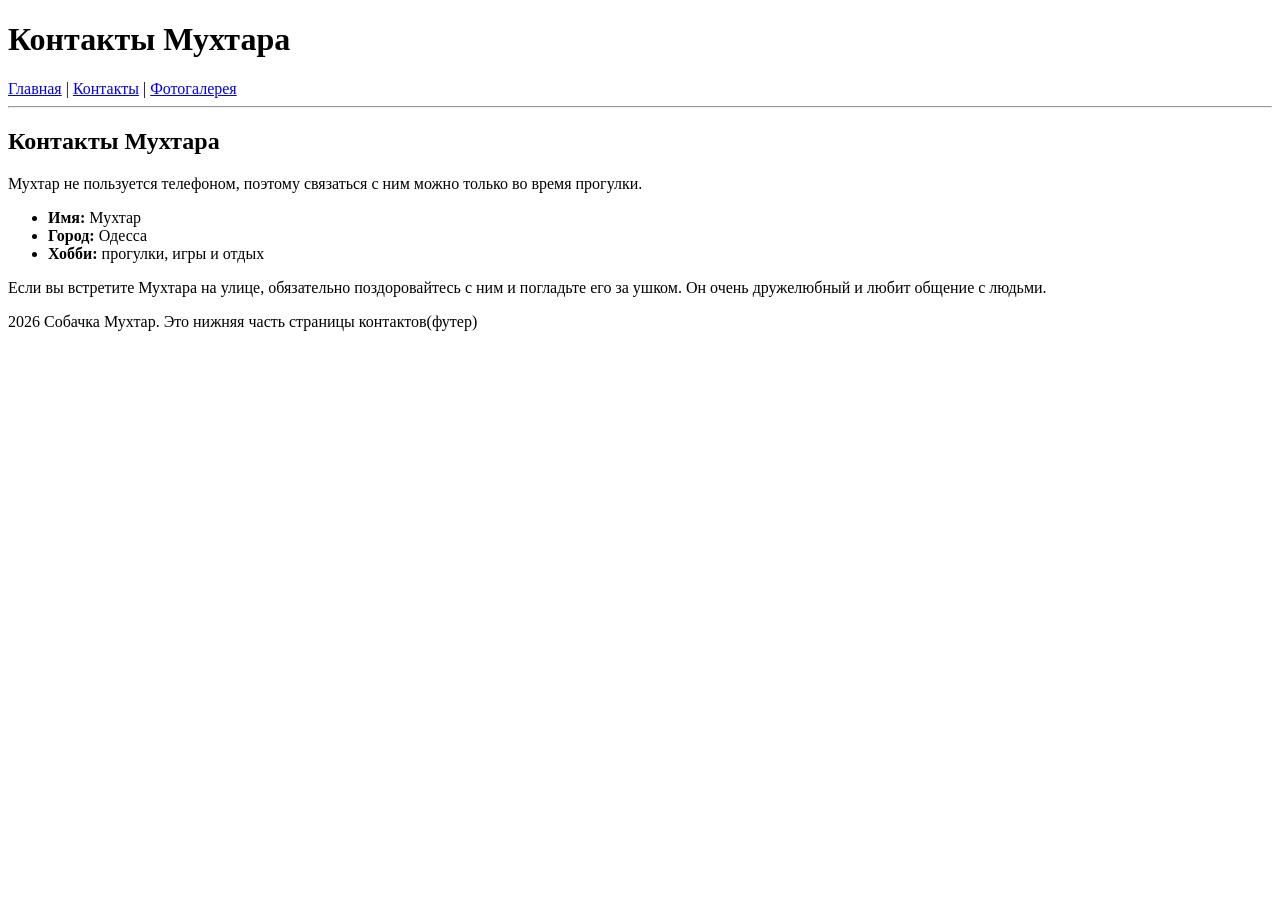
==== pages/contact.html @ 738abf12 "Created website about my dog Mukhtar" ====
<!DOCTYPE html>
<html lang="en">
<head>
    <meta charset="UTF-8">
    <title>Контакты</title>
</head>
<body>
    <header>
        <h1>Контакты Мухтара</h1>

        <nav>
            <a href="../index.html">Главная</a> |
            <a href="../pages/contact.html">Контакты</a> |
            <a href="../pages/gallery.html">Фотогалерея</a>
        </nav>
    </header>
    <hr>
    <h2>Контакты Мухтара</h2>

        <p>
            Мухтар не пользуется телефоном, поэтому связаться с ним можно только во время прогулки.
        </p>

        <ul>
            <li><b>Имя:</b> Мухтар</li>
            <li><b>Город:</b> Одесса</li>
            <li><b>Хобби:</b> прогулки, игры и отдых</li>
        </ul>

        <p>
            Если вы встретите Мухтара на улице,
            обязательно поздоровайтесь с ним и погладьте его за ушком. Он очень дружелюбный и любит общение с людьми.
        </p>
        </body>
    </hr>
        <footer>
            <p>2026 Собачка Мухтар. Это нижняя часть страницы контактов(футер)</p>
        </footer>
</html>
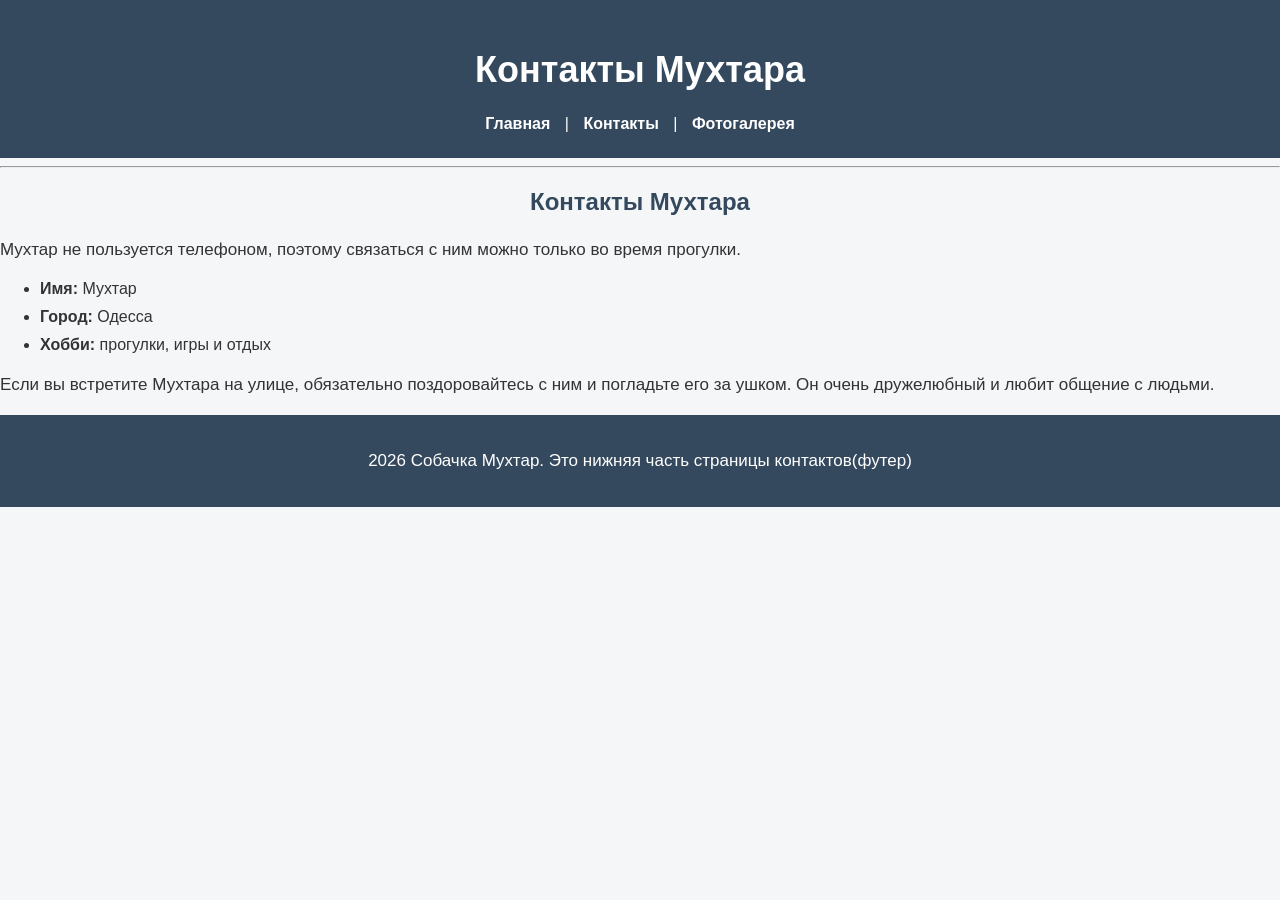
==== commit 7b2090bd: "Added CSS styling by using (link src) and image class for centering it" ====
--- a/pages/contact.html
+++ b/pages/contact.html
@@ -3,6 +3,7 @@
 <head>
     <meta charset="UTF-8">
     <title>Контакты</title>
+    <link rel="stylesheet" href="../style.css">
 </head>
 <body>
     <header>
--- a/style.css
+++ b/style.css
@@ -0,0 +1,88 @@
+
+body {
+    background-color: #f4f6f8;
+    color: #333333;
+    font-family: Arial, sans-serif;
+    margin: 0;
+    padding: 0;
+}
+
+header {
+    background-color: #34495e;
+    color: white;
+    text-align: center;
+    padding: 25px;
+}
+
+.image{
+    display: block;
+    margin: 0 auto;
+    border-radius: 10px;
+}
+
+/* Заголовок 1-го уровня */
+h1 {
+    font-size: 36px;
+}
+
+/* Заголовок 2-го уровня */
+h2 {
+    text-align: center;
+    color: #34495e;
+}
+
+/* Навигация */
+nav {
+    margin-top: 20px;
+}
+
+/* Навигация линков(ссылок) */
+nav a {
+    color: white;
+    text-decoration: none;
+    margin: 10px;
+    font-weight: bold;
+}
+
+/* Покрытие при наведении на навигацию*/
+nav a:hover {
+    color: #f1c40f;
+}
+
+/* Основа*/
+main {
+    max-width: 900px;
+    margin: 30px auto;
+    padding: 25px;
+    background-color: white;
+}
+
+/* Текст/параграф*/
+p {
+    font-size: 17px;
+    line-height: 1.6;
+}
+
+/* Списки */
+li {
+    margin-bottom: 10px;
+}
+
+/* Галерея */
+figure {
+    text-align: center;
+    margin: 30px 0;
+}
+
+figcaption {
+    margin-top: 10px;
+    font-style: italic;
+}
+
+/* Нижняя часть сайта */
+footer {
+    background-color: #34495e;
+    color: white;
+    text-align: center;
+    padding: 15px;
+}
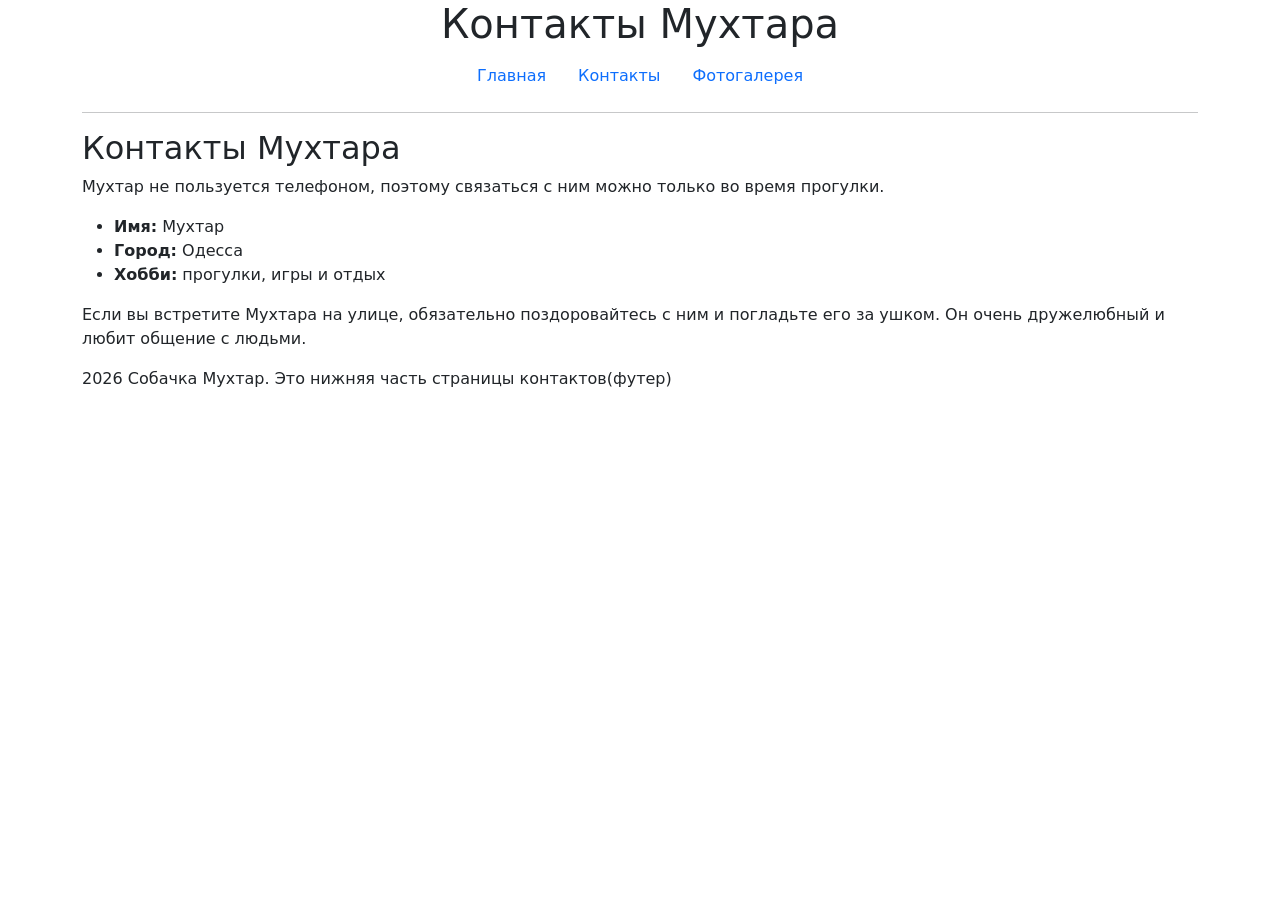
==== commit dce1dc99: "Added styles by using bootstrap library with comments in code" ====
--- a/pages/contact.html
+++ b/pages/contact.html
@@ -3,20 +3,39 @@
 <head>
     <meta charset="UTF-8">
     <title>Контакты</title>
-    <link rel="stylesheet" href="../style.css">
+    <link
+        href="https://cdn.jsdelivr.net/npm/bootstrap@5.3.3/dist/css/bootstrap.min.css"
+        rel="stylesheet">
+    <!--
+    <link rel="stylesheet" href="../style.css"> -->
 </head>
-<body>
+<!-- Проверка на использование класса container в bootstrap-->
+<body class="container">
     <header>
-        <h1>Контакты Мухтара</h1>
+         <!--Проверка на использование класса text-center в bootstrap-->
+        <h1 class="text-center">Контакты Мухтара</h1>
 
+        <!-- Проверка на использование навигации, поэтому для навигации я использую bootstrap в виде навигационной панели под этим комментарием
         <nav>
             <a href="../index.html">Главная</a> |
             <a href="../pages/contact.html">Контакты</a> |
             <a href="../pages/gallery.html">Фотогалерея</a>
         </nav>
+        -->
+     <ul class="nav justify-content-center">
+        <li class="nav-item">
+            <a class="nav-link active" aria-current="page" href="../index.html">Главная </a>
+        </li>
+        <li class="nav-item">
+            <a class="nav-link" href="../pages/contact.html">Контакты</a>
+        </li>
+        <li class="nav-item">
+            <a class="nav-link" href="../pages/gallery.html">Фотогалерея</a>
+        </li>
+    </ul>
     </header>
     <hr>
-    <h2>Контакты Мухтара</h2>
+    <h2 >Контакты Мухтара</h2>
 
         <p>
             Мухтар не пользуется телефоном, поэтому связаться с ним можно только во время прогулки.
